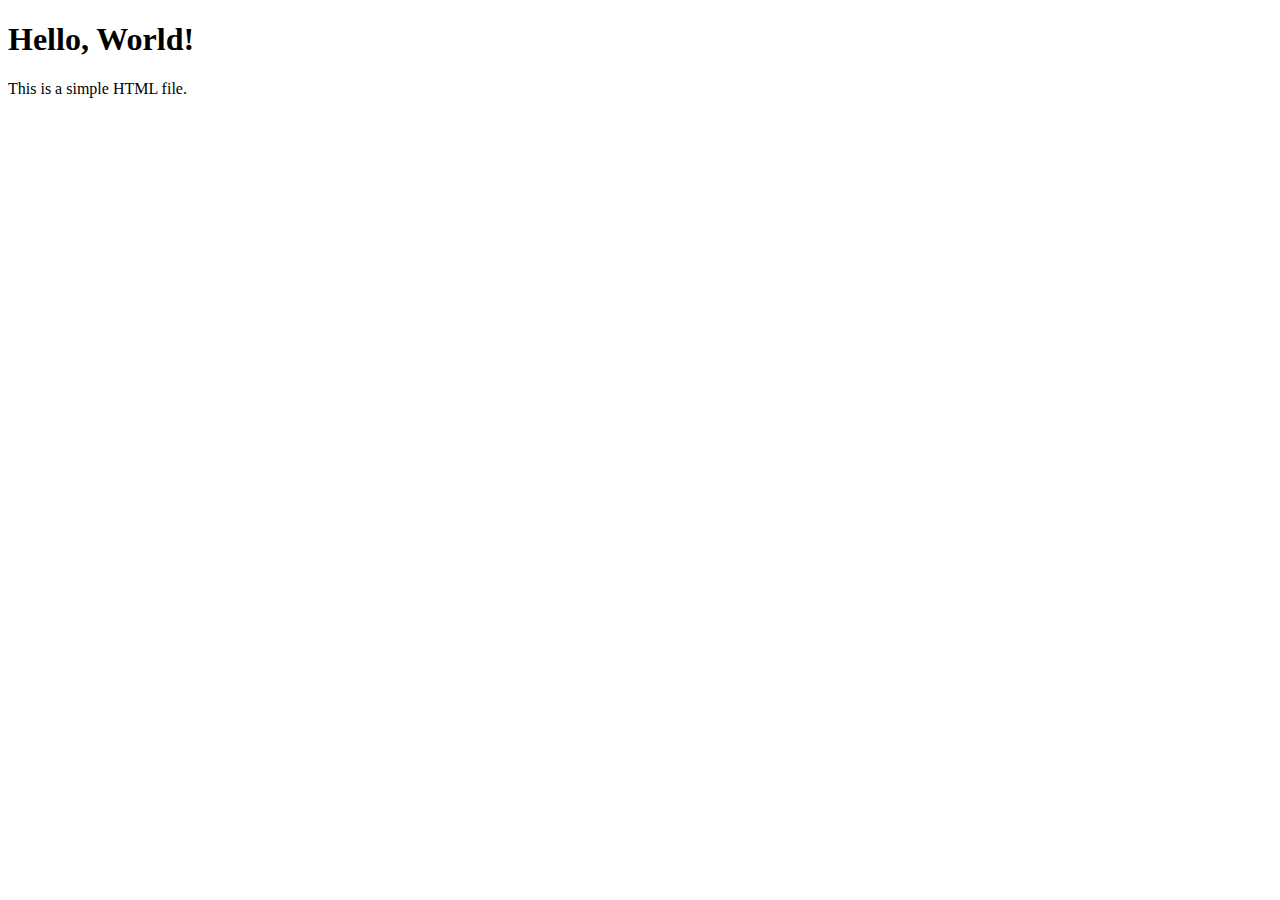
==== 1.html @ bf24e499 "initial commit" ====
<!DOCTYPE html>
<html lang="en">
<head>
    <meta charset="UTF-8">
    <meta name="viewport" content="width=device-width, initial-scale=1.0">
    <title>Simple HTML Page</title>
</head>
<body>
    <h1>Hello, World!</h1>
    <p>This is a simple HTML file.</p>
</body>
</html>
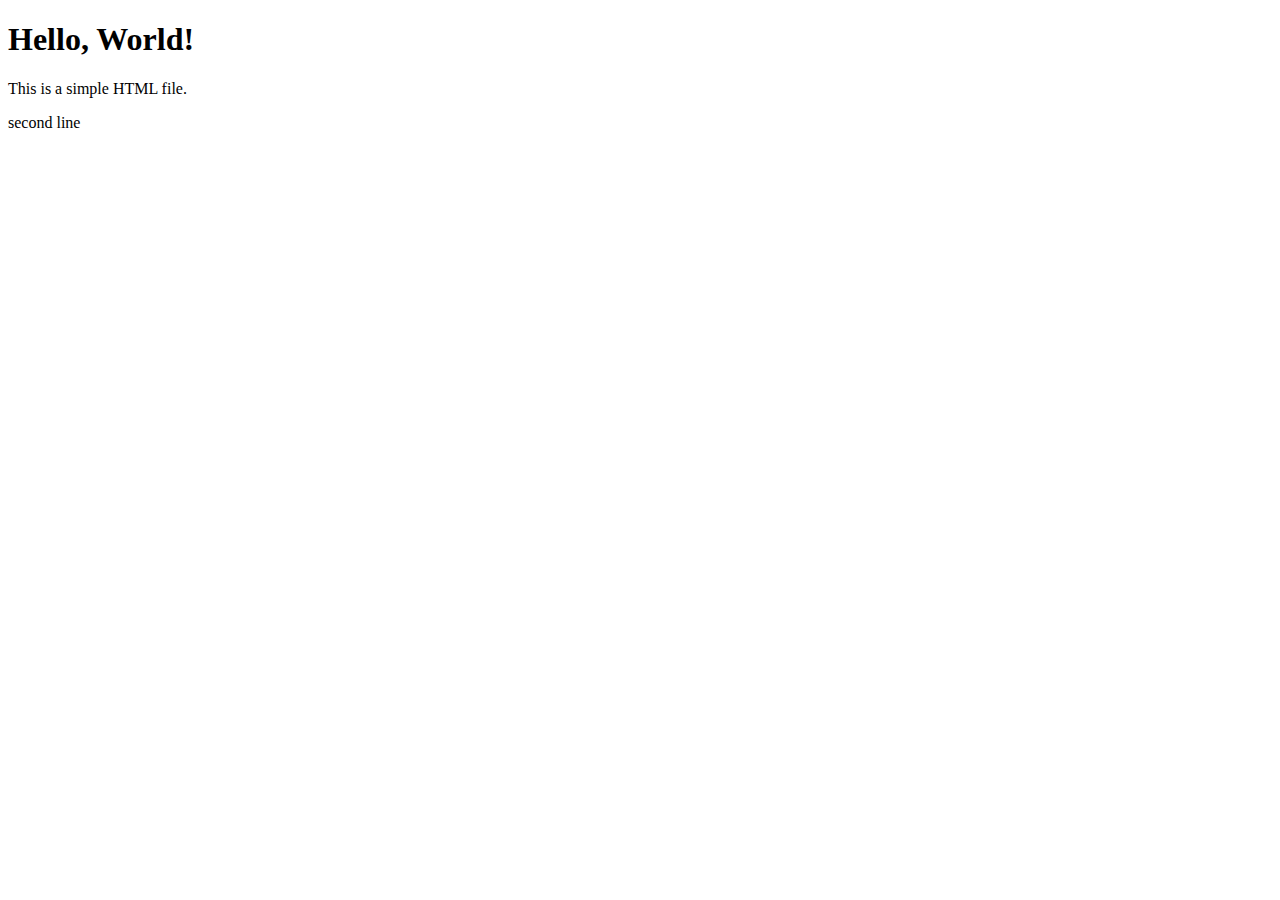
==== commit a15e590a: "edit file" ====
--- a/1.html
+++ b/1.html
@@ -8,5 +8,6 @@
 <body>
     <h1>Hello, World!</h1>
     <p>This is a simple HTML file.</p>
+    <p> second line</p>
 </body>
 </html>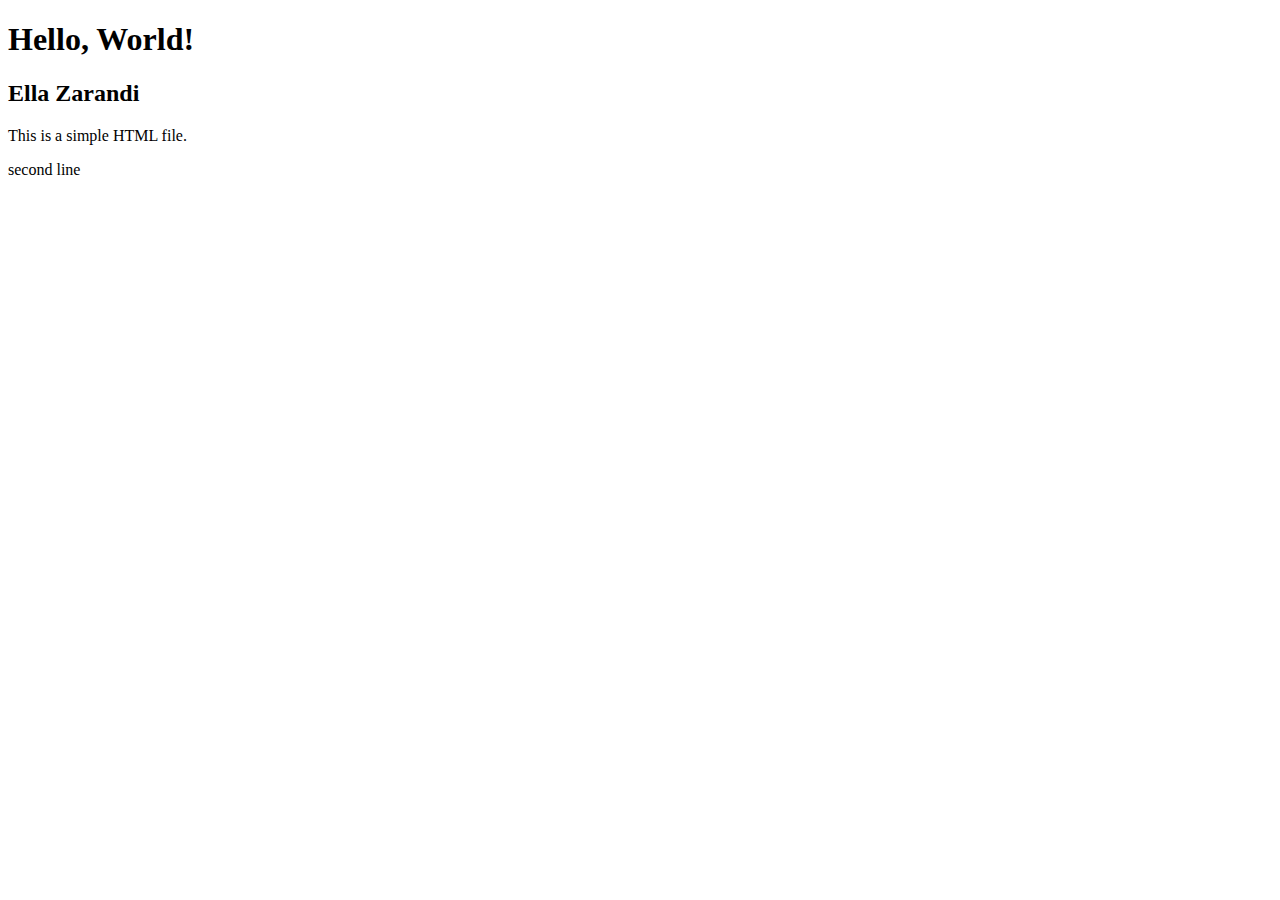
==== commit b1e1ef2a: "commit 2" ====
--- a/1.html
+++ b/1.html
@@ -6,7 +6,8 @@
     <title>Simple HTML Page</title>
 </head>
 <body>
-    <h1>Hello, World!</h1>
+    <h1>Hello, World! </h1>
+    <h2>Ella Zarandi</h2>
     <p>This is a simple HTML file.</p>
     <p> second line</p>
 </body>
